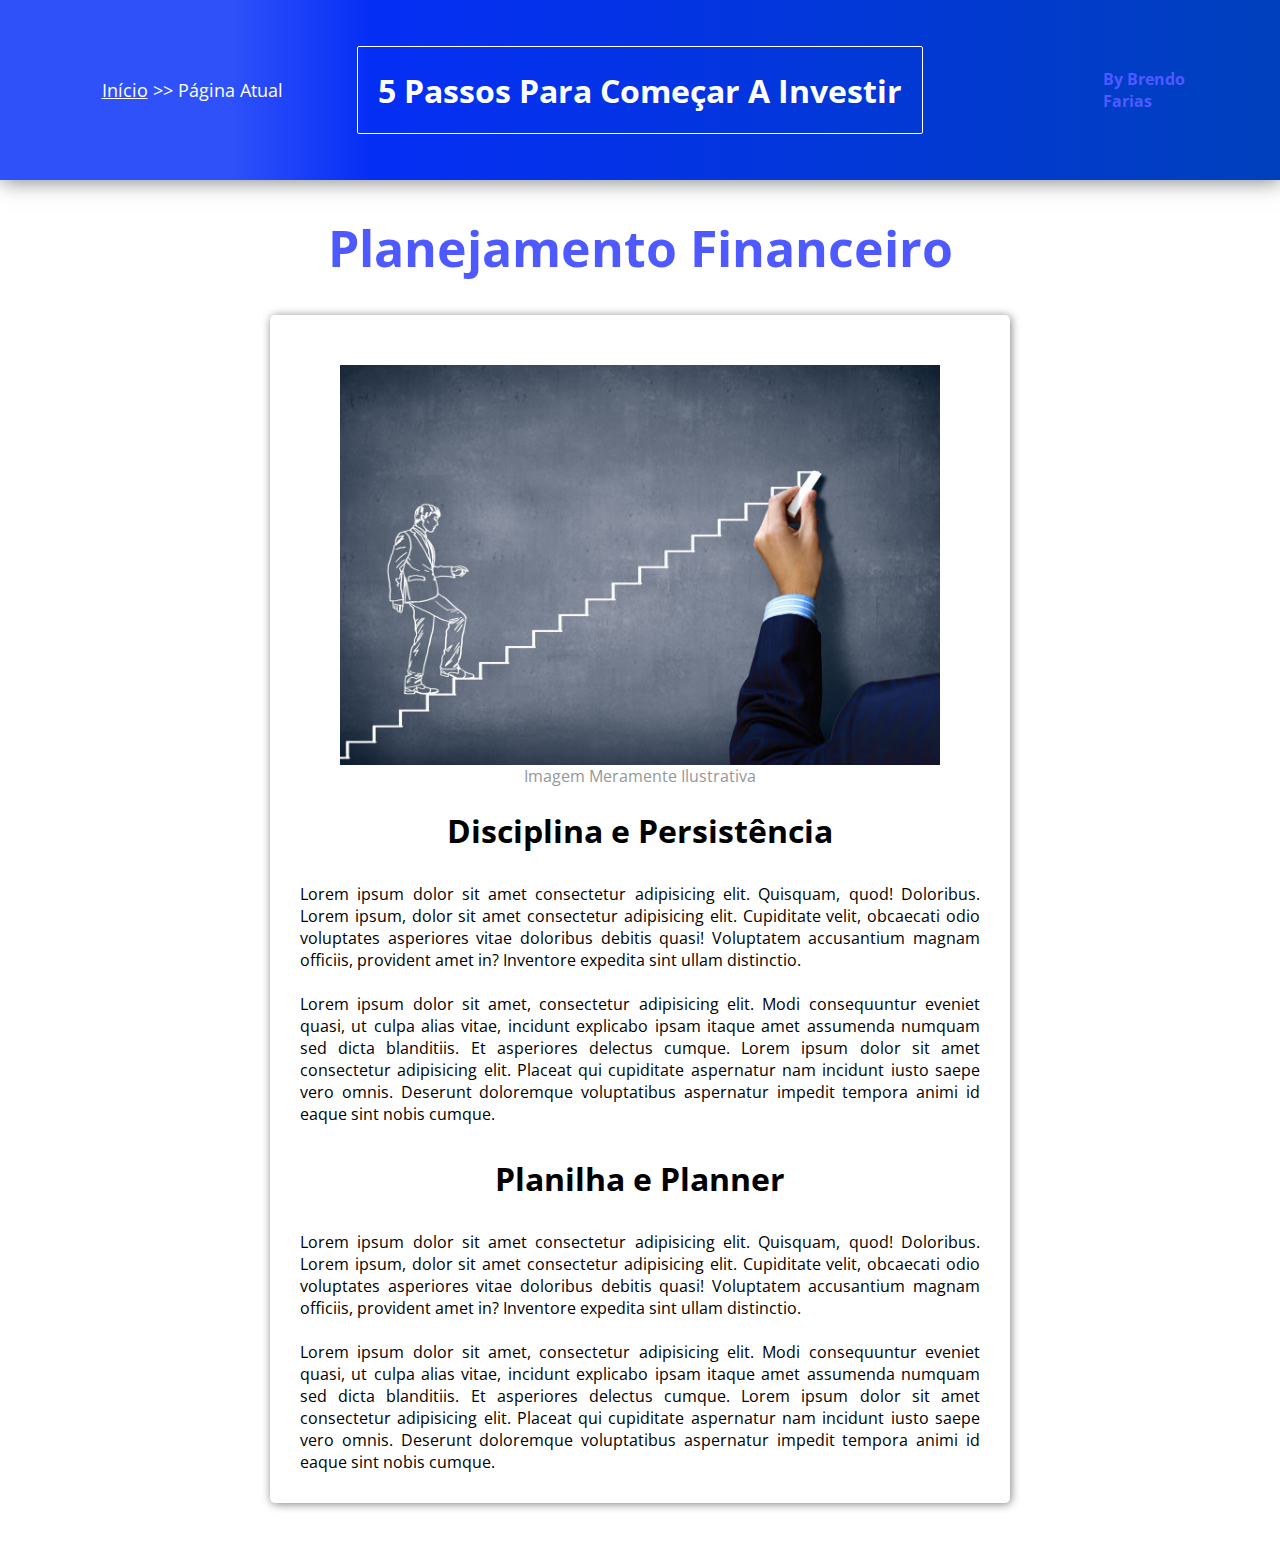
==== modue1.html @ d007e3c8 "Add files via upload" ====
<!DOCTYPE html>
<html lang="pt-br">

<head>
    <meta charset="UTF-8">
    <meta http-equiv="X-UA-Compatible" content="IE=edge">
    <meta name="viewport" content="width=device-width, initial-scale=1.0">
    <link rel="preconnect" href="https://fonts.googleapis.com">
    <link rel="preconnect" href="https://fonts.gstatic.com" crossorigin>
    <link href="https://fonts.googleapis.com/css2?family=Open+Sans:wght@400;700&display=swap" rel="stylesheet">
    <link rel="stylesheet" href="modue.css">
    <title>Módulo 1</title>
</head>

<body>
    <div id="all">
        <div class="top">
            <div class="title">
                <div class="roadmap">
                    <a href="index.html">Início</a> >> Página Atual
                </div>
                <div class="txt_title">
                    <h1>5 Passos Para Começar A Investir</h1>
                </div>
                <div class="creator">
                    <a href="https:/www.instagram.com/__brendofr/">
                        <h4>By Brendo Farias</h4>
                    </a>
                </div>
            </div>
        </div>
        <div class="main">
            <div class="title_all">
                <h1>Planejamento Financeiro</h1>
            </div>
            <div class="content">
                <div class="image">
                    <img src="img/Como-ser-disciplinado.jpeg" alt="" width="600px">
                    <div class="txt_image">
                        Imagem Meramente Ilustrativa
                    </div>
                </div>
                <div class="title_content">
                    <h1>Disciplina e Persistência</h1>
                </div>

                <div class="txt_content">
                    Lorem ipsum dolor sit amet consectetur adipisicing elit. Quisquam, quod! Doloribus. Lorem ipsum,
                    dolor sit amet consectetur adipisicing elit. Cupiditate velit, obcaecati odio voluptates asperiores
                    vitae doloribus debitis quasi! Voluptatem accusantium magnam officiis, provident amet in? Inventore
                    expedita sint ullam distinctio.
                    <br><br>
                    Lorem ipsum dolor sit amet, consectetur adipisicing elit. Modi consequuntur eveniet quasi, ut culpa
                    alias vitae, incidunt explicabo ipsam itaque amet assumenda numquam sed dicta blanditiis. Et
                    asperiores delectus cumque.
                    Lorem ipsum dolor sit amet consectetur adipisicing elit. Placeat qui cupiditate aspernatur nam
                    incidunt iusto saepe vero omnis. Deserunt doloremque voluptatibus aspernatur impedit tempora animi
                    id eaque sint nobis cumque.
                </div>
                <div class="title_content">
                    <h1>Planilha e Planner</h1>
                </div>
                <div class="txt_content">
                    Lorem ipsum dolor sit amet consectetur adipisicing elit. Quisquam, quod! Doloribus. Lorem ipsum,
                    dolor sit amet consectetur adipisicing elit. Cupiditate velit, obcaecati odio voluptates asperiores
                    vitae doloribus debitis quasi! Voluptatem accusantium magnam officiis, provident amet in? Inventore
                    expedita sint ullam distinctio.
                    <br><br>
                    Lorem ipsum dolor sit amet, consectetur adipisicing elit. Modi consequuntur eveniet quasi, ut culpa
                    alias vitae, incidunt explicabo ipsam itaque amet assumenda numquam sed dicta blanditiis. Et
                    asperiores delectus cumque.
                    Lorem ipsum dolor sit amet consectetur adipisicing elit. Placeat qui cupiditate aspernatur nam
                    incidunt iusto saepe vero omnis. Deserunt doloremque voluptatibus aspernatur impedit tempora animi
                    id eaque sint nobis cumque.
                </div>
            </div>
        </div>
    </div>
</body>

</html>
---- modue.css ----
body {
    font-family: 'Open Sans', sans-serif;
    padding: 0%;
    margin: 0%;
}

.all {
    display: grid;
    grid-template-columns: 1fr 1fr 1fr;
    grid-template-rows: 1fr 1fr 1fr;
    grid-template-rows: "title title title"
        "main main main"
        "main main main";


}

.top {
    grid-area: title;
    background: rgb(47, 81, 250);
    background: linear-gradient(90deg, rgba(47, 81, 250, 1) 18%, rgba(5, 46, 245, 1) 29%, rgba(0, 64, 189, 1) 100%);
    box-shadow: 1px 1px 20px rgb(126, 125, 125);
    position: relative;
}

.top .roadmap {
    position: absolute;
    margin-right: 10px;
    width: fit-content;
    top: 50%;
    left: 15%;
    transform: translate(-50%, -50%);
    font-size: 18px;
}

.roadmap a {
    color: white;
}

.top .title {
    height: 20vh;
    display: flex;
    justify-content: center;
    align-items: center;
    color: white;
}

.title .txt_title {
    border: 1px solid white;
    border-radius: 2px 2px;
    padding: 0px 20px 0px 20px;
}

.title .creator {
    position: absolute;
    margin-left: 10px;
    width: fit-content;
    top: 50%;
    left: 90%;
    transform: translate(-50%, -50%);
}

.creator a {
    text-decoration: none;
    color: rgb(78, 90, 255);
    transition: all 0.3s;
}

.creator a:hover {
    color: white;
    text-shadow: 1px 1px 10px white;
}

.main {
    grid-area: main;
    display: flex;
    flex-direction: column;
    justify-content: center;
    align-items: center;
    text-align: center;
    width: inherit;
}

.main .title_all {
    color: rgb(78, 90, 255);
    font-size: 25px;
}


.main .content {
    width: 700px;
    display: flex;
    margin-bottom: 45px;
    flex-direction: column;
    align-items: center;
    box-shadow: 1px 1px 10px grey;
    border-radius: 5px 5px;
    padding: 20px;
}

.image {
    border-radius: 5px 5px;
    margin-top: 30px;
    display: flex;
    flex-direction: column;
    text-align: center;
}

.image .txt_image {
    color: rgb(148, 151, 151);
}

.content .txt_content {
    text-align: justify;
    padding: 10px;
}

/* Media Para Celular */
@media (max-width:400px) {

    .all {
        display: grid;
        grid-template-columns: 1fr 1fr 1fr;
        grid-template-rows: 1fr 1fr 1fr;
        grid-template-rows: "title title title"
            "main main main"
            "main main main";

    }

    .top {
        grid-area: title;
        background: rgb(47, 81, 250);
        background: linear-gradient(90deg, rgba(47, 81, 250, 1) 18%, rgba(5, 46, 245, 1) 29%, rgba(0, 64, 189, 1) 100%);
        box-shadow: 1px 1px 20px rgb(126, 125, 125);
        position: relative;
    }

    .top .roadmap {
        position: absolute;
        margin-right: 10px;
        width: fit-content;
        top: 50%;
        left: 15%;
        transform: translate(-50%, -50%);
        font-size: 18px;
        display: none;
    }

    .roadmap a {
        font-size: 12px;
        color: white;
    }

    .top .title {
        height: 15vh;
        font-size: 8px;
        display: flex;
        flex-direction: column;
        justify-content: center;
        align-content: center;
        color: white;
    }

    .title .txt_title {
        border: 1px solid white;
        border-radius: 2px 2px;
        padding: 0px 20px 0px 20px;
    }

    .title .creator {
        display: flex;
        position: absolute;
        width: fit-content;
        top: 85%;
        left: 50%;
        transform: translate(-50%, -50%);
    }

    .creator a {
        text-decoration: none;
        color: rgb(78, 90, 255);
        transition: all 0.3s;
    }

    .creator a:hover {
        color: white;
        text-shadow: 1px 1px 10px white;
    }

    .main .title_all {
        font-size: 10px;
    }

    .main {
        grid-area: main;
        display: flex;
        flex-direction: column;
        justify-content: center;
        align-content: center;
        align-items: center;
        width: inherit;

    }

    .main .image {
        display: flex;
        margin: 30px;
        flex-direction: column;
        gap: 10px;
    }

    .image img {
        width: 300px;
    }

    .image img {
        border-radius: 5px 5px;
    }

    .image .txt_image {
        font-size: 12px;
        color: rgb(148, 151, 151);
    }

    .main .content {
        width: 320px;
        display: flex;
        align-items: center;
        margin: 10px;
        flex-direction: column;
        box-shadow: none;
        border-radius: 5px 5px;
    }

    .main .title_content {
        font-size: 10px;
    }

    .content .txt_content {
        margin: 15px;
        padding: 10px;
        text-align: justify;
        font-size: 12px;
    }
}
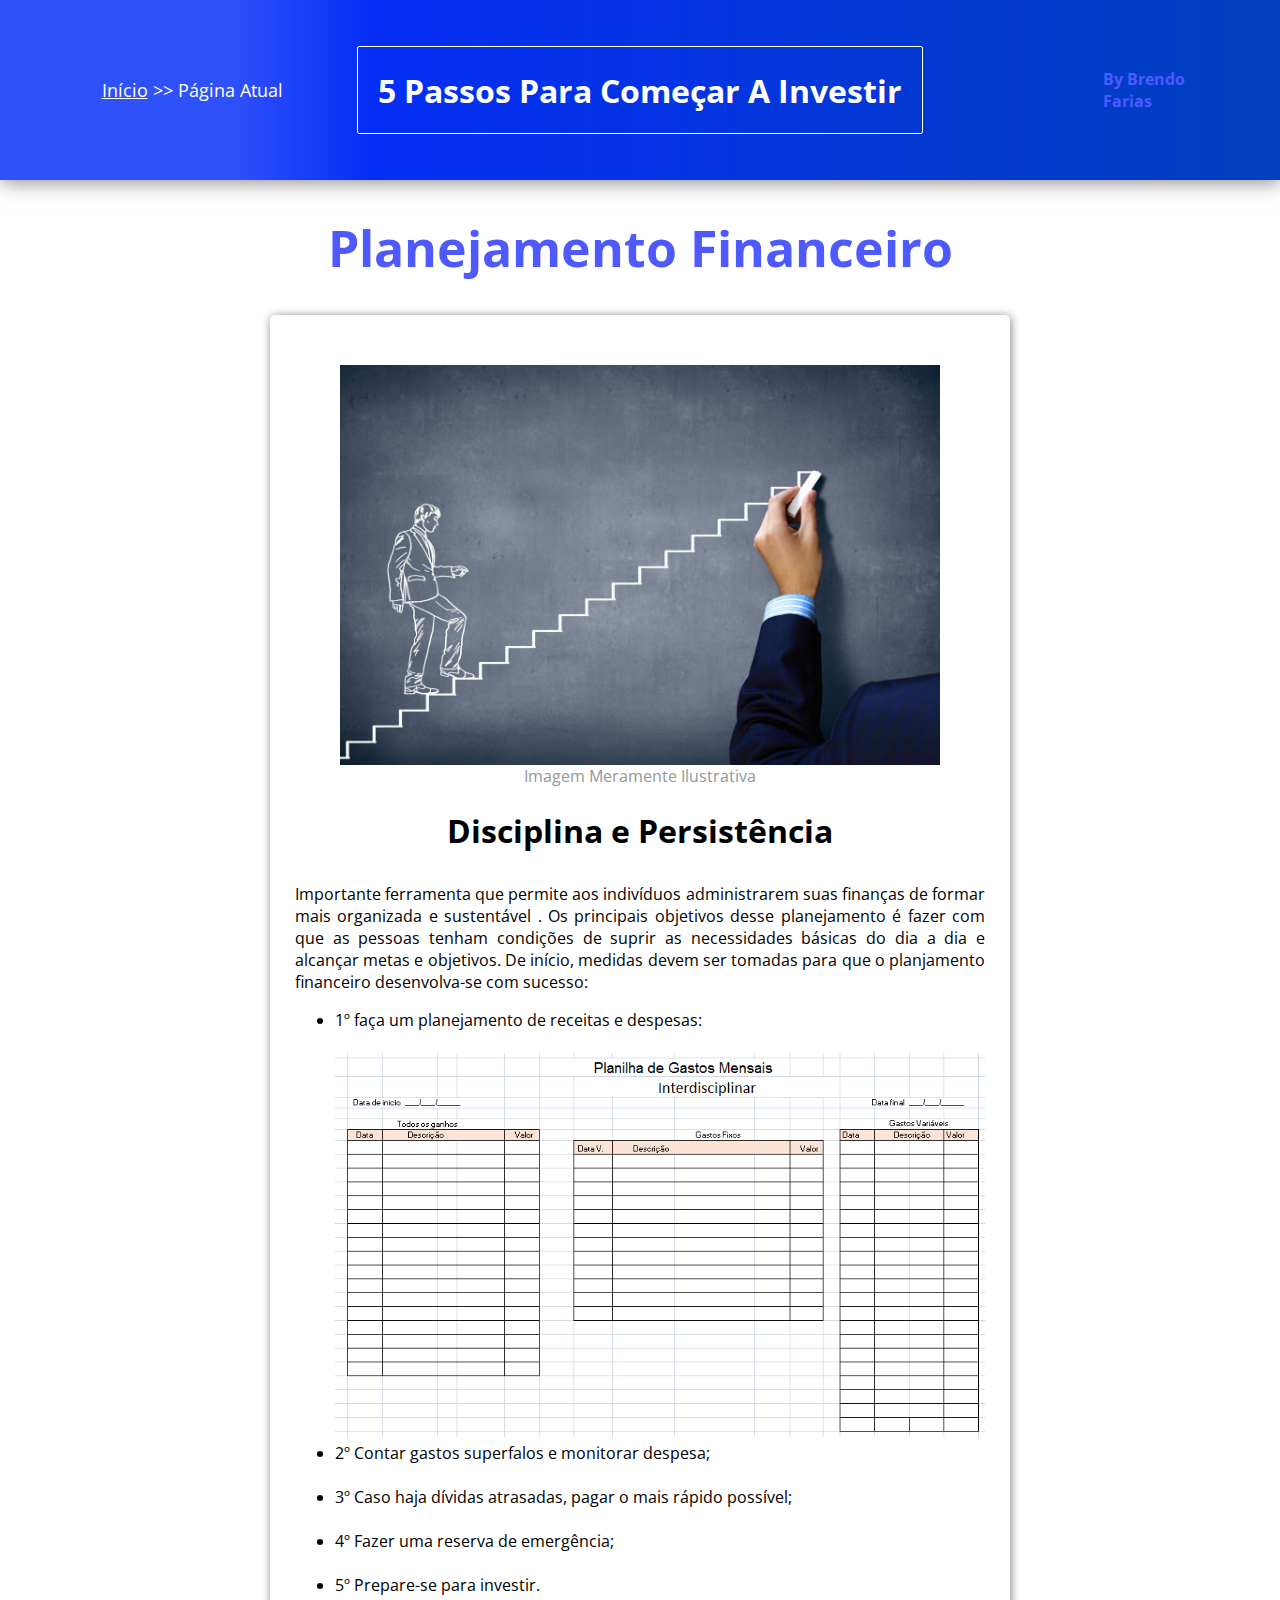
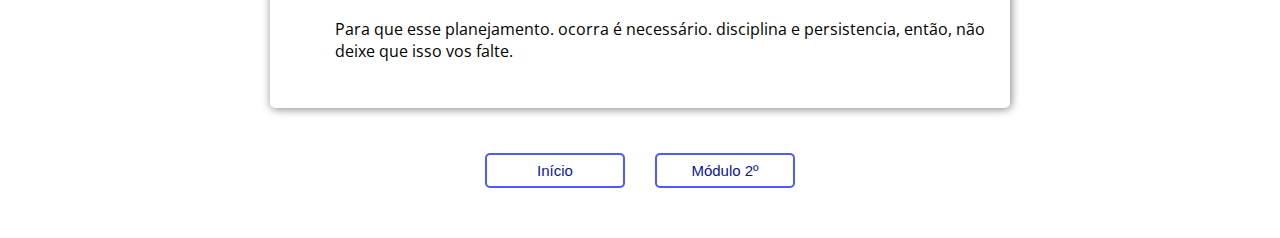
==== commit d460d64e: "Add files via upload" ====
--- a/modue1.html
+++ b/modue1.html
@@ -45,34 +45,29 @@
                 </div>
 
                 <div class="txt_content">
-                    Lorem ipsum dolor sit amet consectetur adipisicing elit. Quisquam, quod! Doloribus. Lorem ipsum,
-                    dolor sit amet consectetur adipisicing elit. Cupiditate velit, obcaecati odio voluptates asperiores
-                    vitae doloribus debitis quasi! Voluptatem accusantium magnam officiis, provident amet in? Inventore
-                    expedita sint ullam distinctio.
-                    <br><br>
-                    Lorem ipsum dolor sit amet, consectetur adipisicing elit. Modi consequuntur eveniet quasi, ut culpa
-                    alias vitae, incidunt explicabo ipsam itaque amet assumenda numquam sed dicta blanditiis. Et
-                    asperiores delectus cumque.
-                    Lorem ipsum dolor sit amet consectetur adipisicing elit. Placeat qui cupiditate aspernatur nam
-                    incidunt iusto saepe vero omnis. Deserunt doloremque voluptatibus aspernatur impedit tempora animi
-                    id eaque sint nobis cumque.
+                    Importante ferramenta que permite aos indivíduos administrarem suas finanças de formar mais
+                    organizada e sustentável . Os principais objetivos desse planejamento é fazer com que as pessoas
+                    tenham condições de suprir as necessidades básicas do dia a dia e alcançar metas e objetivos. De
+                    início, medidas devem ser tomadas para que o planjamento financeiro desenvolva-se com sucesso:
+                    <ul>
+                        <li>1º faça um planejamento de receitas e despesas:</li><br>
+                        <!-- link da planilha de recetas e despesas  -->
+                        <img src="img/Capturar.PNG" alt="" width="650px">
+                        <li>2º Contar gastos superfalos e monitorar despesa;</li><br>
+
+                        <li>3º Caso haja dívidas atrasadas, pagar o mais rápido possível;</li><br>
+
+                        <li> 4º Fazer uma reserva de emergência;</li><br>
+
+                       <li>5º Prepare-se para investir.</li><br>
+                        Para que esse planejamento. ocorra é necessário. disciplina e persistencia, então, não deixe que
+                        isso vos falte.
+                    </ul>
                 </div>
-                <div class="title_content">
-                    <h1>Planilha e Planner</h1>
-                </div>
-                <div class="txt_content">
-                    Lorem ipsum dolor sit amet consectetur adipisicing elit. Quisquam, quod! Doloribus. Lorem ipsum,
-                    dolor sit amet consectetur adipisicing elit. Cupiditate velit, obcaecati odio voluptates asperiores
-                    vitae doloribus debitis quasi! Voluptatem accusantium magnam officiis, provident amet in? Inventore
-                    expedita sint ullam distinctio.
-                    <br><br>
-                    Lorem ipsum dolor sit amet, consectetur adipisicing elit. Modi consequuntur eveniet quasi, ut culpa
-                    alias vitae, incidunt explicabo ipsam itaque amet assumenda numquam sed dicta blanditiis. Et
-                    asperiores delectus cumque.
-                    Lorem ipsum dolor sit amet consectetur adipisicing elit. Placeat qui cupiditate aspernatur nam
-                    incidunt iusto saepe vero omnis. Deserunt doloremque voluptatibus aspernatur impedit tempora animi
-                    id eaque sint nobis cumque.
-                </div>
+            </div>
+            <div class="buttons">
+                <a href="index.html"><button>Início</button></a>
+                <a href="modue2.html"><button>Módulo 2º</button></a>
             </div>
         </div>
     </div>
--- a/modue.css
+++ b/modue.css
@@ -115,6 +115,40 @@
     padding: 10px;
 }
 
+.txt_final{
+    display: flex;
+    flex-direction: column;
+    justify-content: center;
+    align-items: center;
+}
+.letter{
+    font-size: 30px;
+}
+.buttons{
+    display: flex;
+    flex-direction: row;
+    gap: 30px;
+    margin-bottom: 50px;
+}
+.buttons button{
+    cursor: pointer;
+    width: 140px;
+    height: 35px;
+    padding: 5px;
+    font-size: 15px;
+    background: none;
+    border: 2px solid rgb(78, 90, 255);
+    border-radius: 5px;
+    color: rgb(10, 20, 155);
+
+    transition: all 0.2s;
+}
+.buttons button:hover{
+    background-color: rgb(78, 90, 255);  
+    box-shadow: 1px 1px 10px rgb(78, 90, 255);
+    text-shadow: 1px 1px 20px white;
+    color: #fff;
+}
 /* Media Para Celular */
 @media (max-width:400px) {
 
@@ -154,7 +188,7 @@
 
     .top .title {
         height: 15vh;
-        font-size: 8px;
+        font-size: 10px;
         display: flex;
         flex-direction: column;
         justify-content: center;
@@ -172,12 +206,13 @@
         display: flex;
         position: absolute;
         width: fit-content;
-        top: 85%;
-        left: 50%;
+        top: 90%;
+        left: 48%;
         transform: translate(-50%, -50%);
     }
 
     .creator a {
+        font-size: 7px;
         text-decoration: none;
         color: rgb(78, 90, 255);
         transition: all 0.3s;
@@ -211,7 +246,7 @@
     }
 
     .image img {
-        width: 300px;
+        width: 340px;
     }
 
     .image img {
@@ -224,7 +259,7 @@
     }
 
     .main .content {
-        width: 320px;
+        width: 355px;
         display: flex;
         align-items: center;
         margin: 10px;
@@ -238,9 +273,31 @@
     }
 
     .content .txt_content {
-        margin: 15px;
+        margin-bottom: 0px;
         padding: 10px;
         text-align: justify;
-        font-size: 12px;
+        font-size: 15px;
+    }
+    .txt_content img{
+    width: 320px;
+}
+    .buttons button{
+        cursor: pointer;
+        width: 140px;
+        height: 35px;
+        padding: 5px;
+        font-size: 15px;
+        background: none;
+        border: 2px solid rgb(78, 90, 255);
+        border-radius: 5px;
+        color: rgb(10, 20, 155);
+    
+        transition: all 0.2s;
+    }
+    .buttons button:hover{
+        background-color: rgb(78, 90, 255);  
+        box-shadow: 1px 1px 10px rgb(78, 90, 255);
+        text-shadow: 1px 1px 20px white;
+        color: #fff;
     }
 }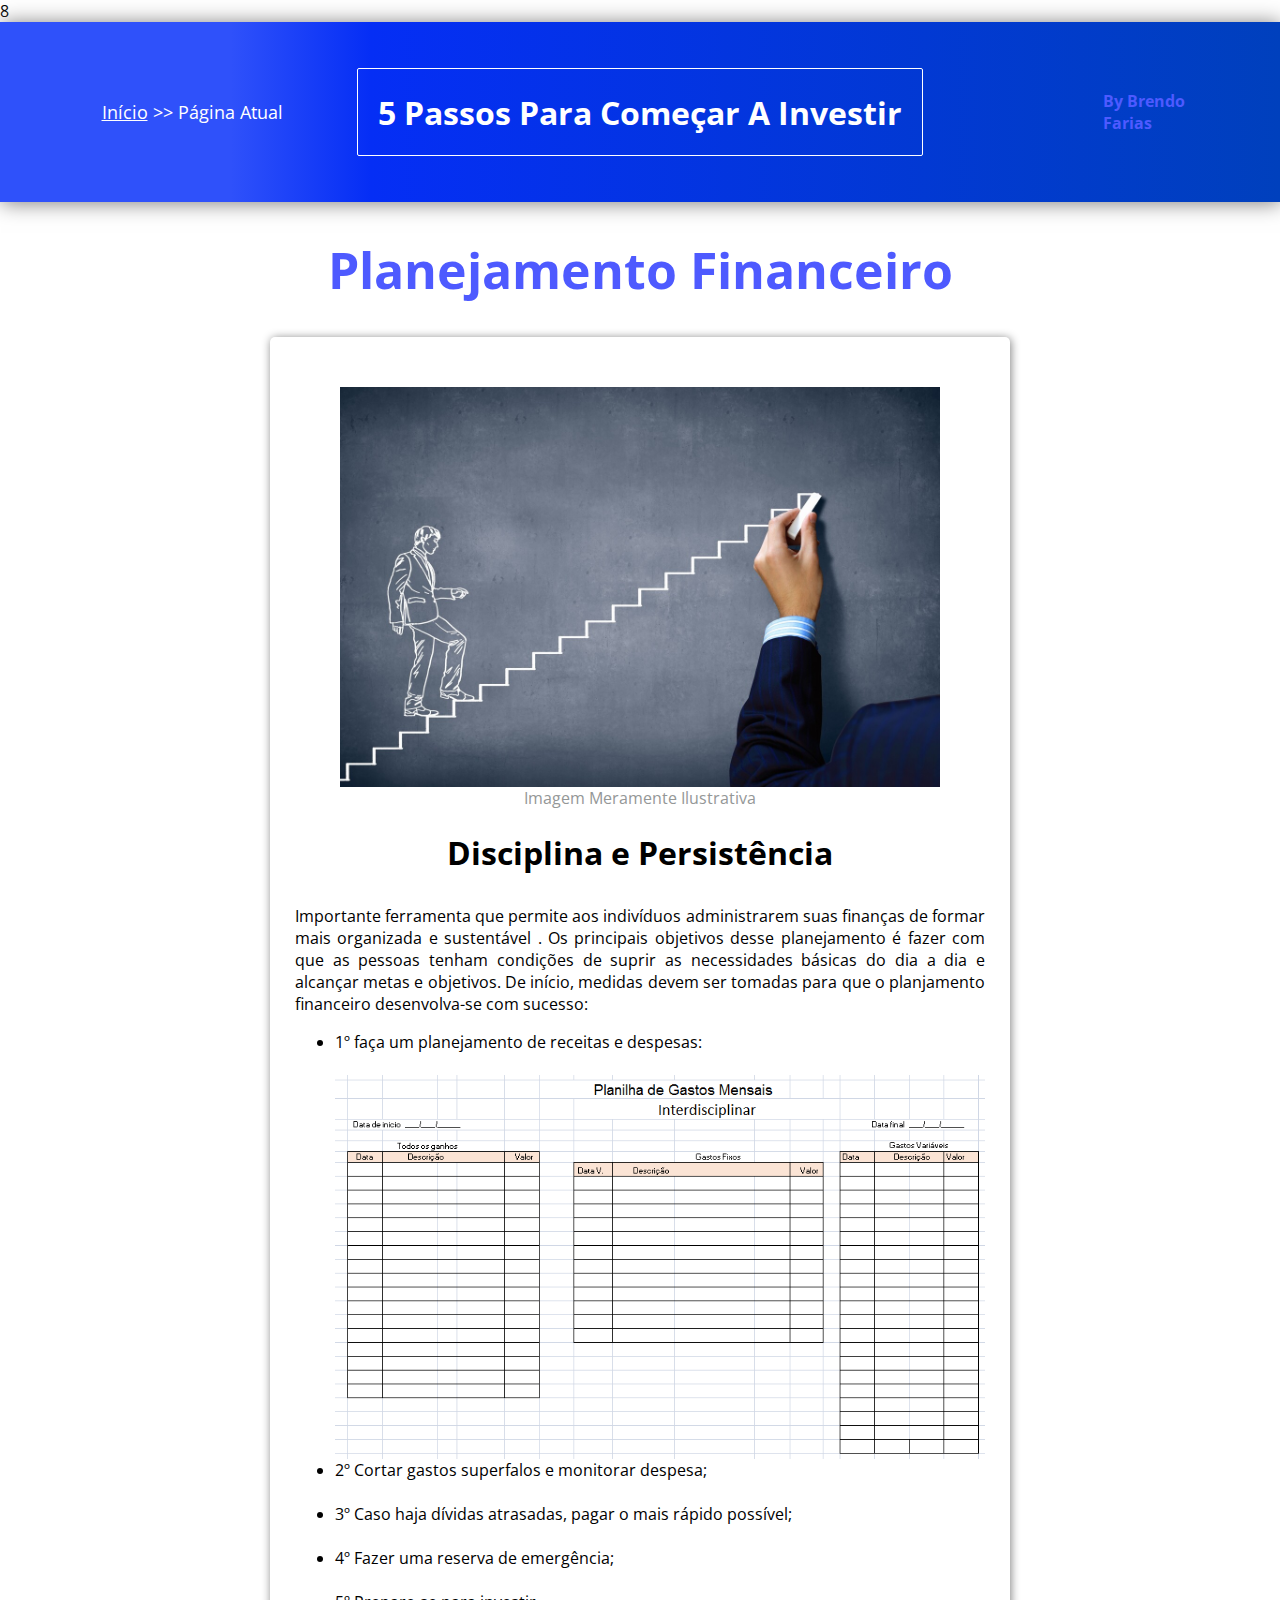
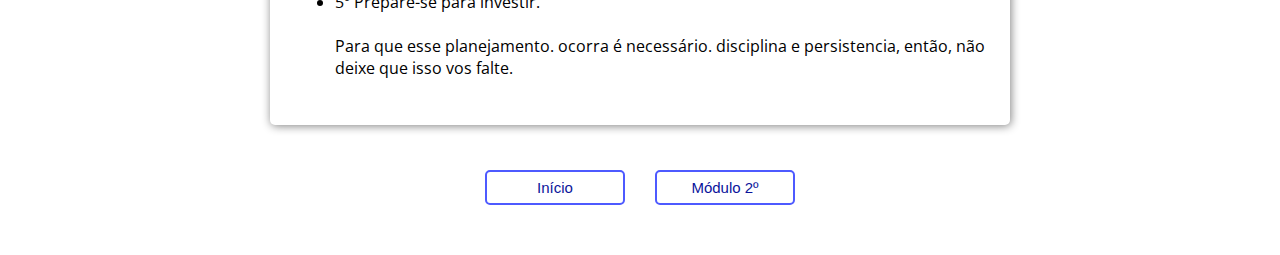
==== commit 06ff0555: "Atualizar o modue1.html" ====
--- a/modue1.html
+++ b/modue1.html
@@ -1,4 +1,4 @@
-<!DOCTYPE html>
+8<!DOCTYPE html>
 <html lang="pt-br">
 
 <head>
@@ -20,7 +20,7 @@
                     <a href="index.html">Início</a> >> Página Atual
                 </div>
                 <div class="txt_title">
-                    <h1>5 Passos Para Começar A Investir</h1>
+                    <a href="index.html"><h1>5 Passos Para Começar A Investir</h1></a>
                 </div>
                 <div class="creator">
                     <a href="https:/www.instagram.com/__brendofr/">
@@ -53,7 +53,7 @@
                         <li>1º faça um planejamento de receitas e despesas:</li><br>
                         <!-- link da planilha de recetas e despesas  -->
                         <img src="img/Capturar.PNG" alt="" width="650px">
-                        <li>2º Contar gastos superfalos e monitorar despesa;</li><br>
+                        <li>2º Cortar gastos superfalos e monitorar despesa;</li><br>
 
                         <li>3º Caso haja dívidas atrasadas, pagar o mais rápido possível;</li><br>
 
--- a/modue.css
+++ b/modue.css
@@ -49,6 +49,10 @@
     border: 1px solid white;
     border-radius: 2px 2px;
     padding: 0px 20px 0px 20px;
+}
+.title .txt_title a{
+    text-decoration: none;
+    color: white;
 }
 
 .title .creator {
@@ -200,6 +204,11 @@
         border: 1px solid white;
         border-radius: 2px 2px;
         padding: 0px 20px 0px 20px;
+        color: white;
+    }
+    .title .txt_title a{
+        text-decoration: none;
+        color: white;
     }
 
     .title .creator {
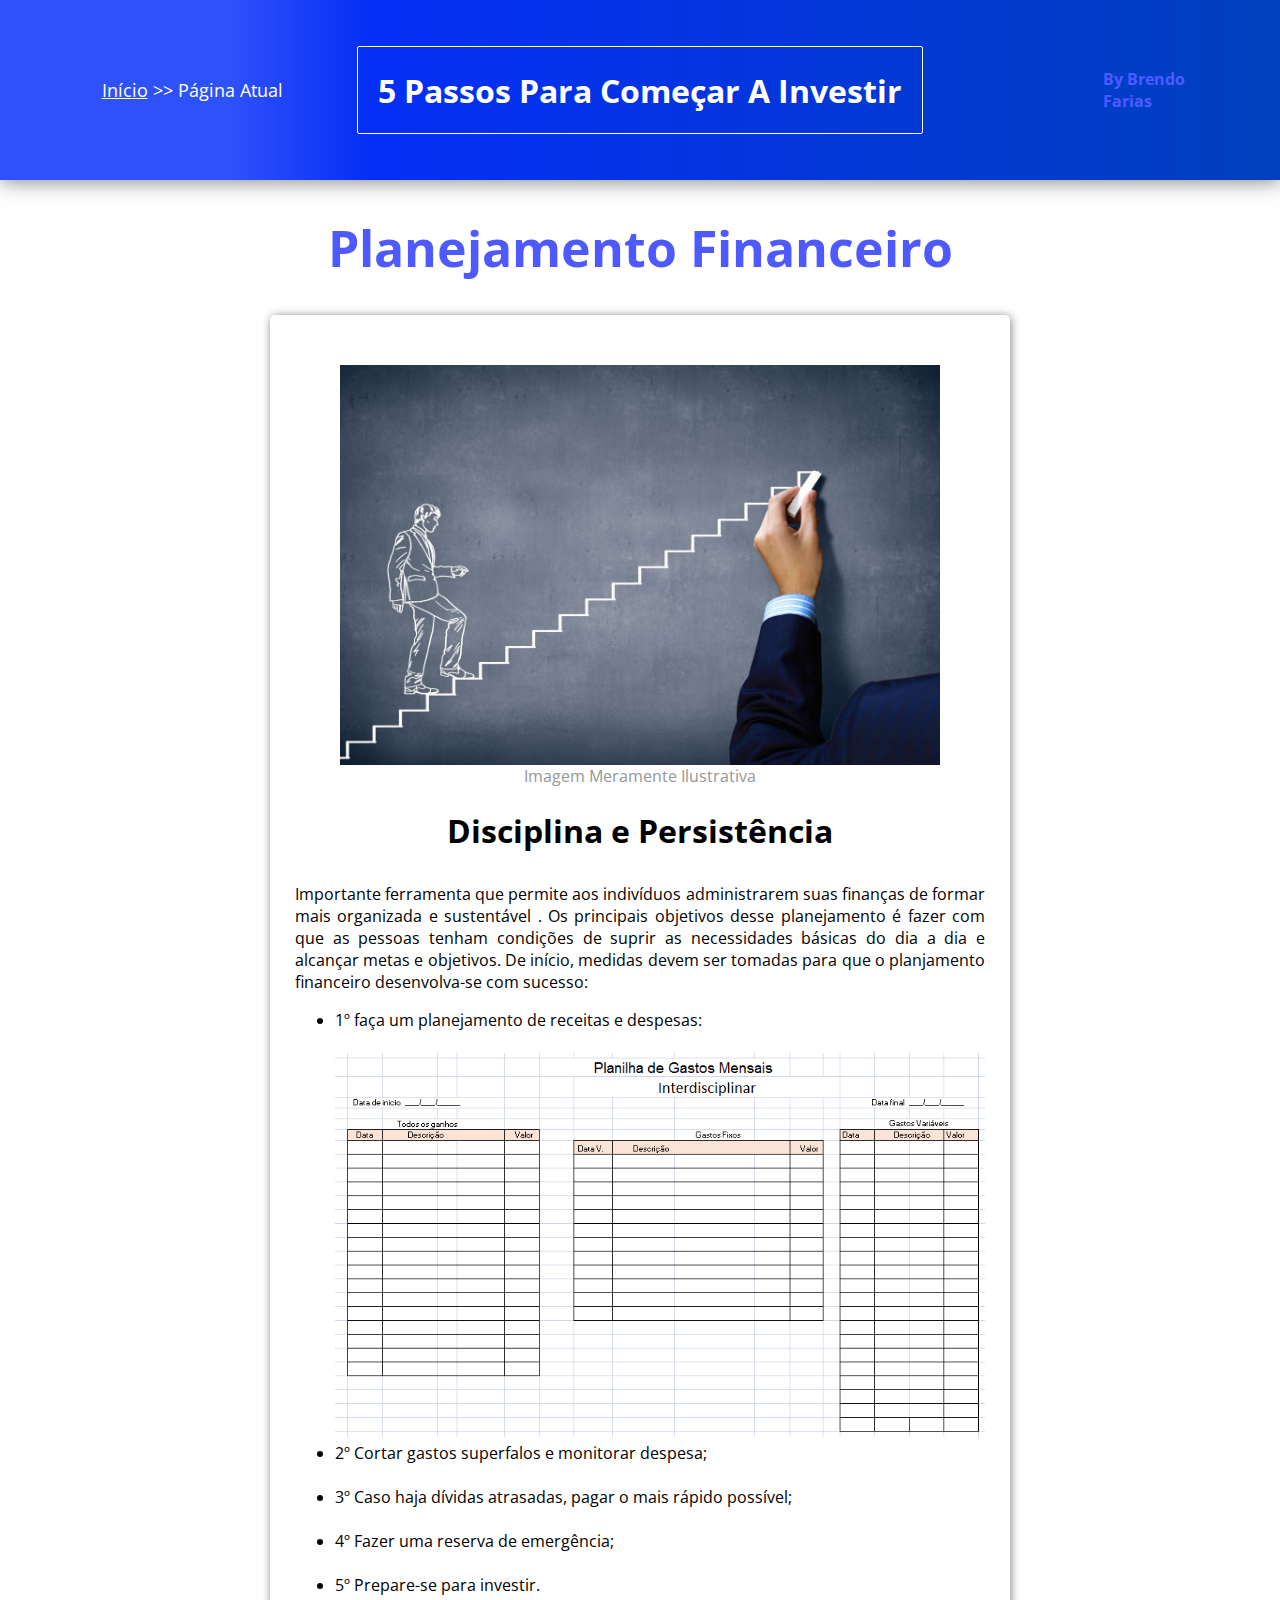
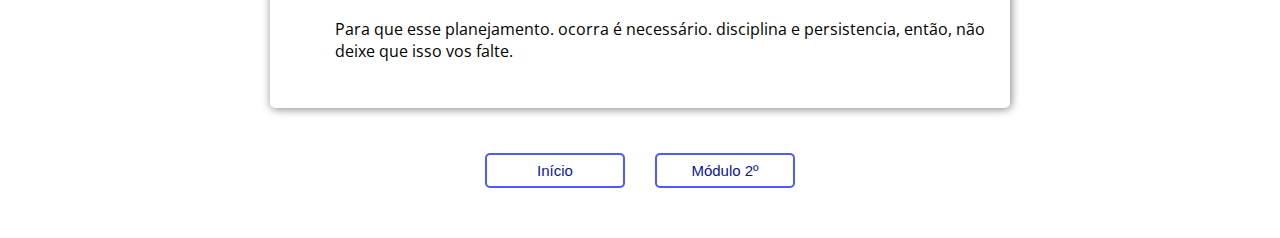
==== commit 19181de6: "Atualizar o modue1.html" ====
--- a/modue1.html
+++ b/modue1.html
@@ -1,4 +1,4 @@
-8<!DOCTYPE html>
+<!DOCTYPE html>
 <html lang="pt-br">
 
 <head>
